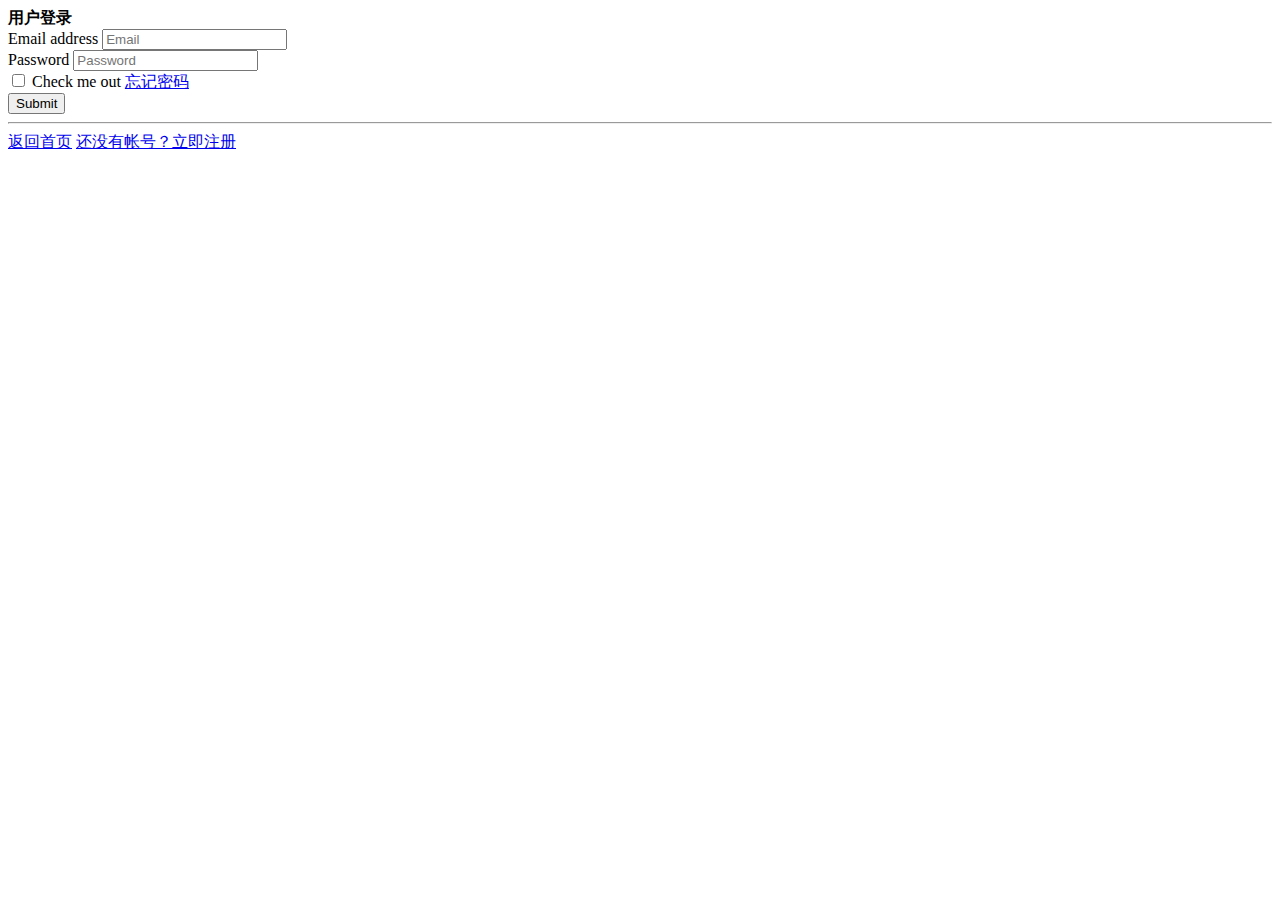
==== Application/Home/View/Login/login.html @ 6d13b09f "first commit" ====
<!DOCTYPE html>
<html>
<head>
<meta charset="utf-8">
<meta name="viewport" content="width=device-width, initial-scale=1, maximum-scale=1" />
<meta name="keywords" content="南瓜鱼 用户登录 hyhning thinkphp框架作品" />
<meta name="description" content="南瓜鱼是个人创作网页" />
<title>用户登录</title>
<link rel="stylesheet" type="text/css" href="__PUBLIC__/CSS/bootstrap.min.css">
<link rel="stylesheet" href="__PUBLIC__/Css/login.css" />
<!--[if lt IE 9]>
  <script src="//cdn.bootcss.com/html5shiv/3.7.2/html5shiv.min.js"></script>
  <script src="//cdn.bootcss.com/respond.js/1.4.2/respond.min.js"></script>
<![endif]-->
</head>
<body>
	<div class="container">
		<div class="col-md-4 col-md-offset-4">
		<div class="panel panel-info box">
  			<div class="panel-heading ">
  				<b> 用户登录</b>
  			</div>
 			<div class="panel-body">
 				
 				<form>
				  <div class="form-group">
				    <label for="exampleInputEmail1">Email address</label>
				    <input type="email" class="form-control" id="exampleInputEmail1" placeholder="Email">
				  </div>
				  <div class="form-group">
				    <label for="exampleInputPassword1">Password</label>
				    <input type="password" class="form-control" id="exampleInputPassword1" placeholder="Password">
				  </div>
				  <div class="checkbox">
				    <label>
				      <input type="checkbox"> Check me out
				    </label>
				    	<a href="#" class="pull-right">忘记密码</a>
				  </div>
				  <button type="submit" class="btn btn-primary">Submit</button>
				</form>
			
				<hr>
				<a href="../Index/index.html"><span class="glyphicon glyphicon-share-alt"></span> 返回首页</a>
				<a href="register.html" class="nan-log" >还没有帐号？立即注册</a>			
			</div>
			</div>
		</div>
	</div>
<script type="text/javascript" src="__PUBLIC__/Js/jquery-1.11.1.min.js"></script>
<script type="text/javascript" src="__PUBLIC__/Js/bootstrap.min.js"></script>
<script type="text/javascript" src="__PUBLIC__/Js/Write/login.js"></script>
</body>
</html>
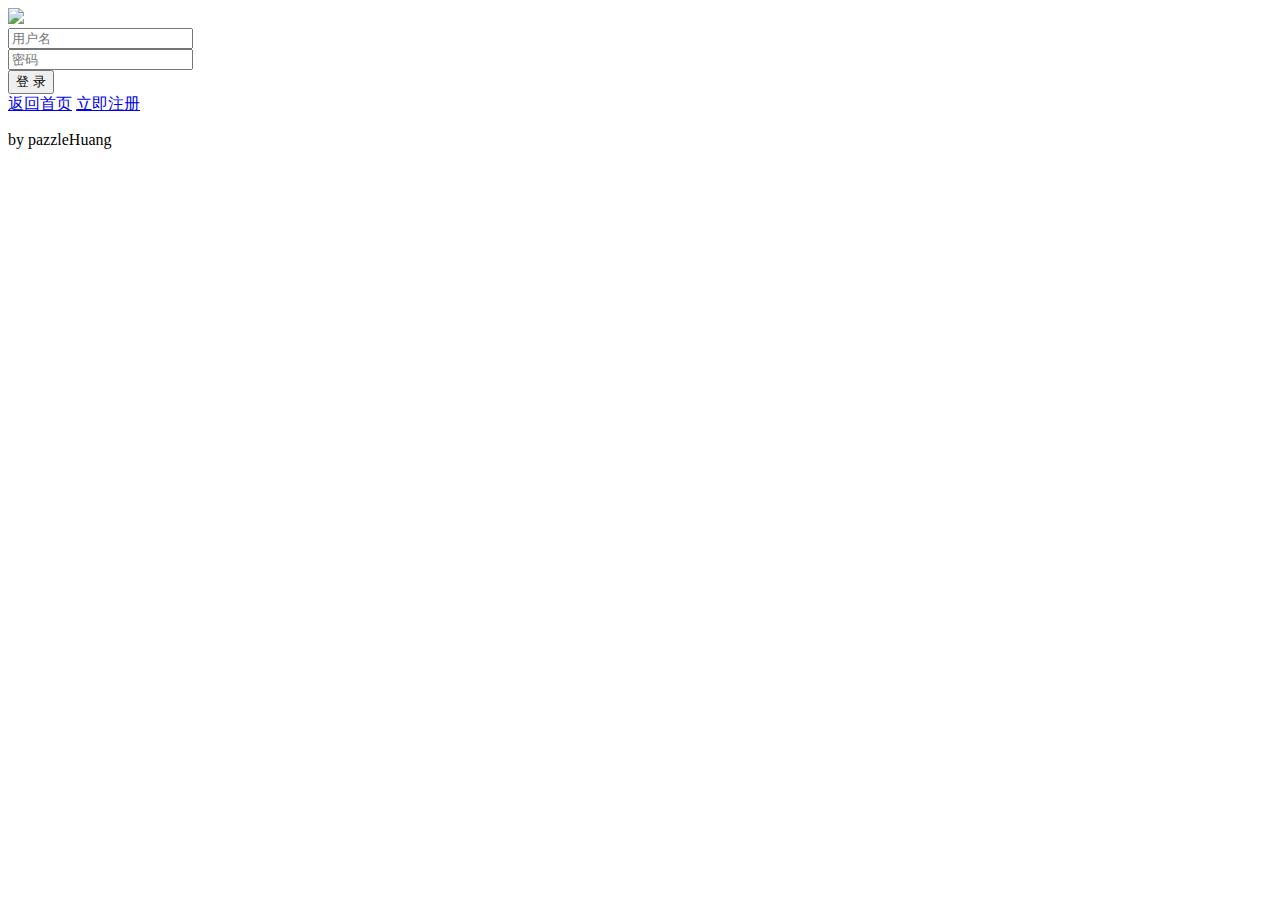
==== commit 852b3187: "login" ====
--- a/Application/Home/View/Login/login.html
+++ b/Application/Home/View/Login/login.html
@@ -15,38 +15,42 @@
 </head>
 <body>
 	<div class="container">
-		<div class="col-md-4 col-md-offset-4">
-		<div class="panel panel-info box">
-  			<div class="panel-heading ">
-  				<b> 用户登录</b>
-  			</div>
- 			<div class="panel-body">
- 				
- 				<form>
-				  <div class="form-group">
-				    <label for="exampleInputEmail1">Email address</label>
-				    <input type="email" class="form-control" id="exampleInputEmail1" placeholder="Email">
-				  </div>
-				  <div class="form-group">
-				    <label for="exampleInputPassword1">Password</label>
-				    <input type="password" class="form-control" id="exampleInputPassword1" placeholder="Password">
-				  </div>
-				  <div class="checkbox">
-				    <label>
-				      <input type="checkbox"> Check me out
-				    </label>
-				    	<a href="#" class="pull-right">忘记密码</a>
-				  </div>
-				  <button type="submit" class="btn btn-primary">Submit</button>
-				</form>
-			
-				<hr>
-				<a href="../Index/index.html"><span class="glyphicon glyphicon-share-alt"></span> 返回首页</a>
-				<a href="register.html" class="nan-log" >还没有帐号？立即注册</a>			
+		<div class="row">
+			<div class="col-md-8 col-md-offset-2">
+				<img src="__PUBLIC__/Images/loginbg11.png" class="nan-img">
+				<div class="nan-main">
+				  <!-- form start-->
+				  <form class="form-group col-xs-8 col-xs-offset-2 nan-form">
+					<div class="input-group">
+					  <span class="input-group-addon">
+					  	<span class="glyphicon glyphicon-user"></span>
+					  </span>
+					  <input type="text" class="form-control" name="username" placeholder="用户名">
+					</div>
+					
+					<div class="input-group">
+					  <span class="input-group-addon">
+					  	<span class="glyphicon glyphicon-lock"></span>
+					  	</span>
+					  <input type="password" class="form-control" name="passwd" placeholder="密码">
+					</div>
+					
+					<div class="input-group col-xs-12 ">
+						<button type="button" class="btn btn-primary btn-block btn-lg" id="nan-login">登 录</button>
+					</div>
+				  </form>
+				  <!-- form end	 -->
+				  <div class="col-xs-8 col-xs-offset-2 nan-link">
+				  	<a href="../Product/product.html"><span class="glyphicon glyphicon-share-alt"></span>返回首页</a>
+				  	<a href="register.html" class="pull-right">立即注册 <span class="glyphicon glyphicon-arrow-right"></span></a>	
+				  </div>		
+				</div> <!-- nan-main -->
 			</div>
-			</div>
-		</div>
-	</div>
+			<footer class="col-md-6 col-md-offset-3">
+				<p>by pazzleHuang</p>
+			</footer>
+		</div>  <!-- row -->
+	</div>	<!-- container -->
 <script type="text/javascript" src="__PUBLIC__/Js/jquery-1.11.1.min.js"></script>
 <script type="text/javascript" src="__PUBLIC__/Js/bootstrap.min.js"></script>
 <script type="text/javascript" src="__PUBLIC__/Js/Write/login.js"></script>
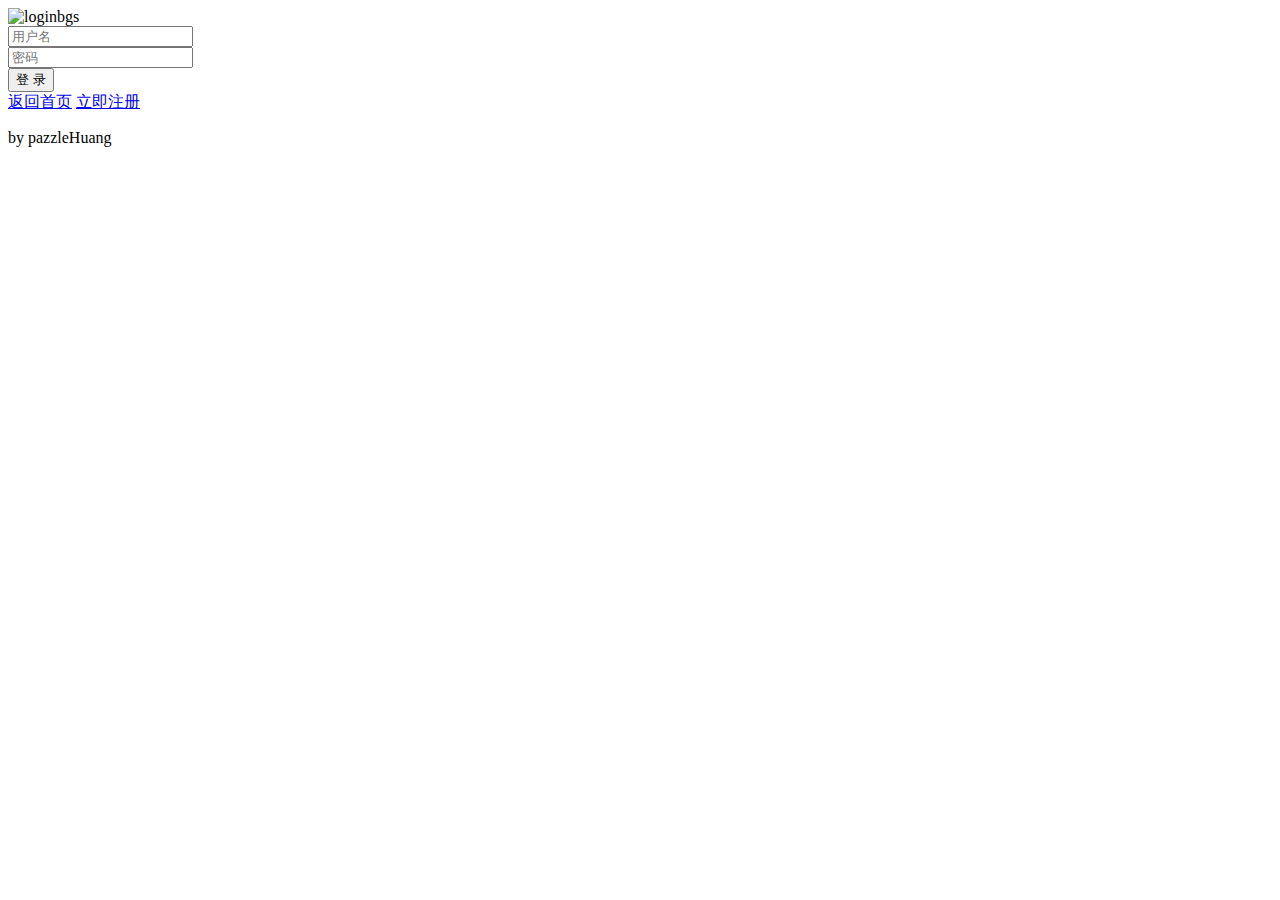
==== commit b98621df: "login" ====
--- a/Application/Home/View/Login/login.html
+++ b/Application/Home/View/Login/login.html
@@ -17,7 +17,7 @@
 	<div class="container">
 		<div class="row">
 			<div class="col-md-8 col-md-offset-2">
-				<img src="__PUBLIC__/Images/loginbg11.png" class="nan-img">
+				<img src="__PUBLIC__/Images/loginbg11.png" alt="loginbgs" class="nan-img">
 				<div class="nan-main">
 				  <!-- form start-->
 				  <form class="form-group col-xs-8 col-xs-offset-2 nan-form">
